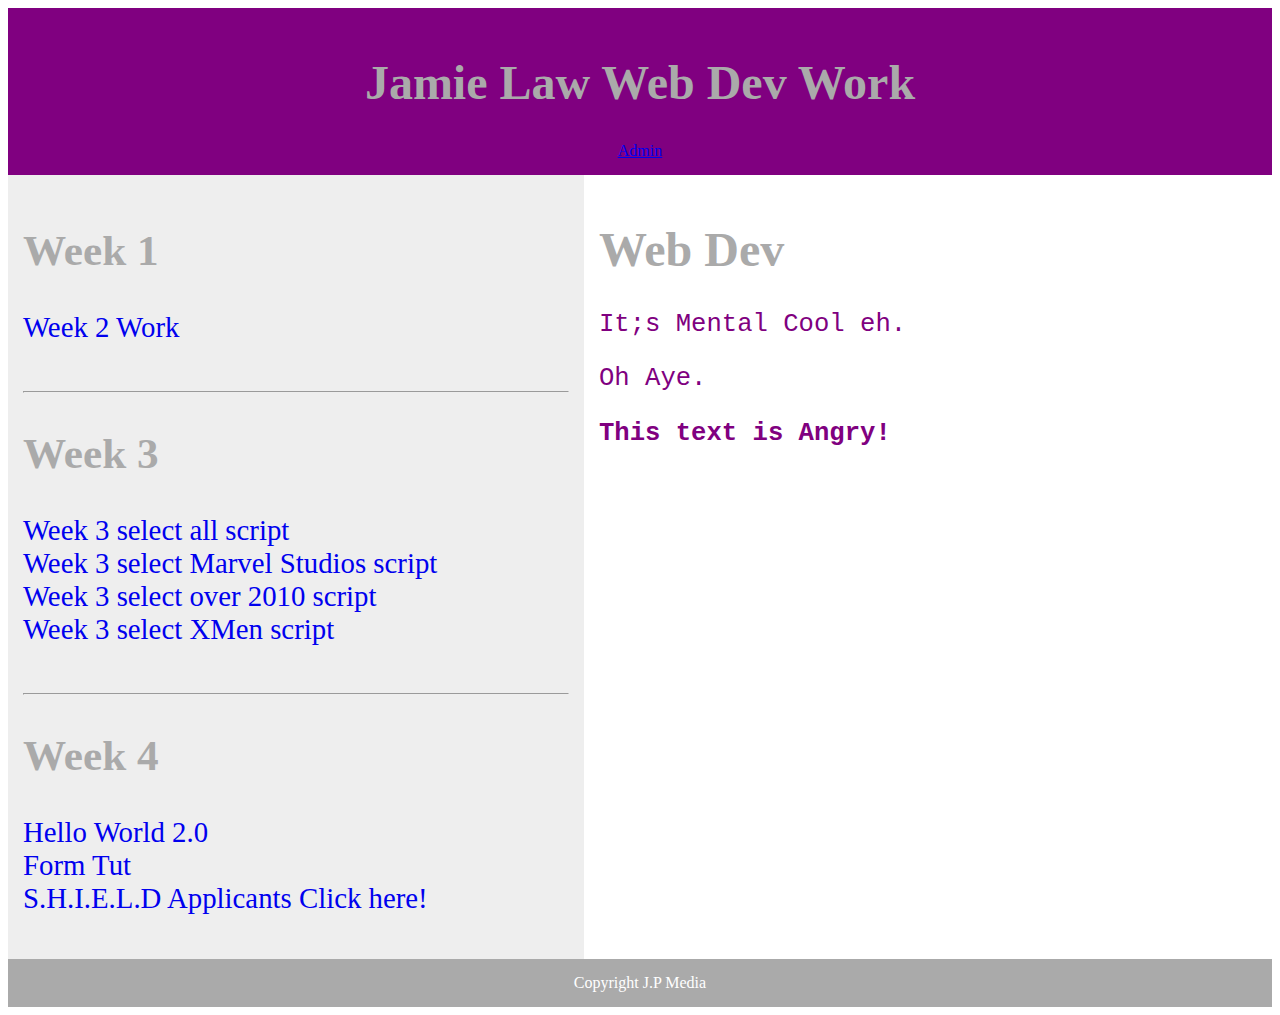
==== index.html @ 8f735915 "adminer" ====
<!DOCTYPE html>
<html>
<head>
    <style>
        .flex-container {
            display: -webkit-flex;
            display: flex;
            -webkit-flex-flow: row wrap;
            flex-flow: row wrap;
            text-align: center;
        }

        .flex-container > * {
            padding: 15px;
            -webkit-flex: 1 100%;
            flex: 1 100%;
        }

        .article {
            text-align: left;
        }

        header {background: purple;color:white;}
        footer {background: #aaa;color:white;}
        .nav {background:#eee;}

        .nav ul {
            list-style-type: none;
            padding: 0;
        }

        .nav ul a {
            text-decoration: none;
        }

        @media all and (min-width: 768px) {
            .nav {text-align:left;-webkit-flex: 1 auto;flex:1 auto;-webkit-order:1;order:1;}
            .article {-webkit-flex:5 0px;flex:5 0px;-webkit-order:2;order:2;}
            footer {-webkit-order:3;order:3;}
        }
        h1 {
            color: #aaa;
            font-family: verdana;
            font-size: 300%;
        }
        ul {
            color: #aaa;
            font-family: verdana;
            font-size: 180%;}
        p  {
            color: purple;
            font-family: courier;
            font-size: 160%;}
    </style>
</head>
<body>

<div class="flex-container">
    <header>
        <h1>Jamie Law Web Dev Work</h1>
        <a href="adminer.php">Admin</a></li>
    </header>

    <nav class="nav">
        <ul>
            <h2>Week 1</h2>
            <li><a href="week2/index.php">Week 2 Work</a></li>
            </br>
            <hr>
            <h2>Week 3</h2>
            <li><a href="week3/week3sql.php"> Week 3 select all script</a></li>
            <li><a href="week3/week3sql2.php"> Week 3 select Marvel Studios script</a></li>
            <li><a href="week3/week3sql3.php"> Week 3 select over 2010 script</a></li>
            <li><a href="week3/week3php4.php"> Week 3 select XMen script</a></li>
            </br>
            <hr>
            <h2>Week 4</h2>
            <li><a href="Week4/helloselector.php"> Hello World 2.0</a></li>
            <li><a href="Week4/Form.html">Form Tut</a></li>
            <li><a href="Week4/Shield.html">S.H.I.E.L.D Applicants Click here!</a></li>
        </ul>
    </nav>

    <article class="article">
        <h1>Web Dev</h1>
        <p>It;s Mental Cool eh.</p>
        <p>Oh Aye.</p>
        <p><strong>This text is Angry!</strong></p>
    </article>

    <footer>Copyright J.P Media</footer>
</div>

</body>
</html>
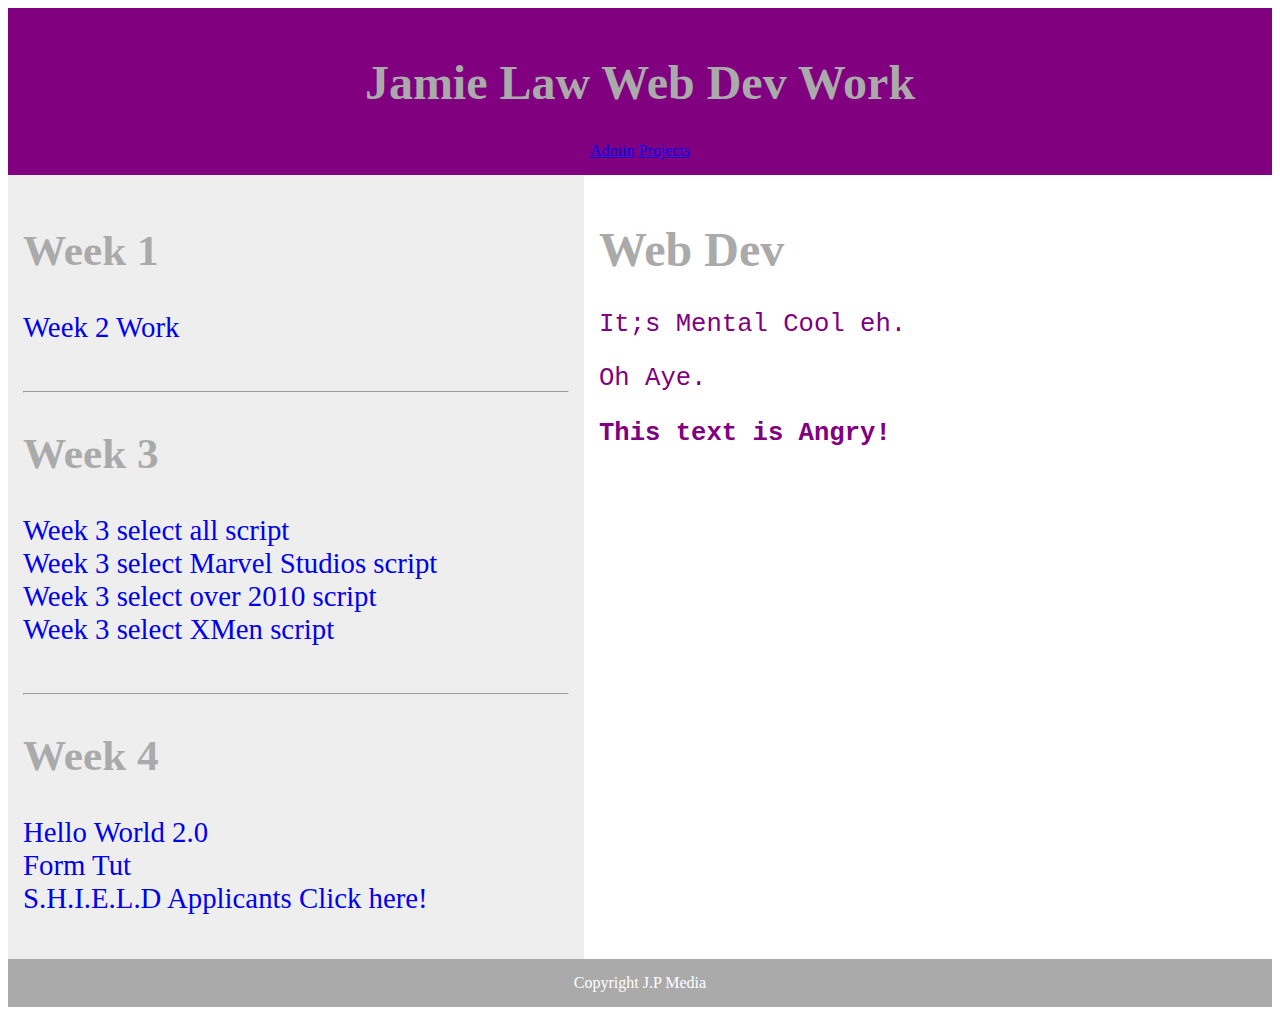
==== commit 626c5b1e: "Projects Page" ====
--- a/index.html
+++ b/index.html
@@ -58,7 +58,8 @@
 <div class="flex-container">
     <header>
         <h1>Jamie Law Web Dev Work</h1>
-        <a href="adminer.php">Admin</a></li>
+        <a href="adminer.php">Admin</a>
+        <a href=Projects.html">Projects</a>
     </header>
 
     <nav class="nav">
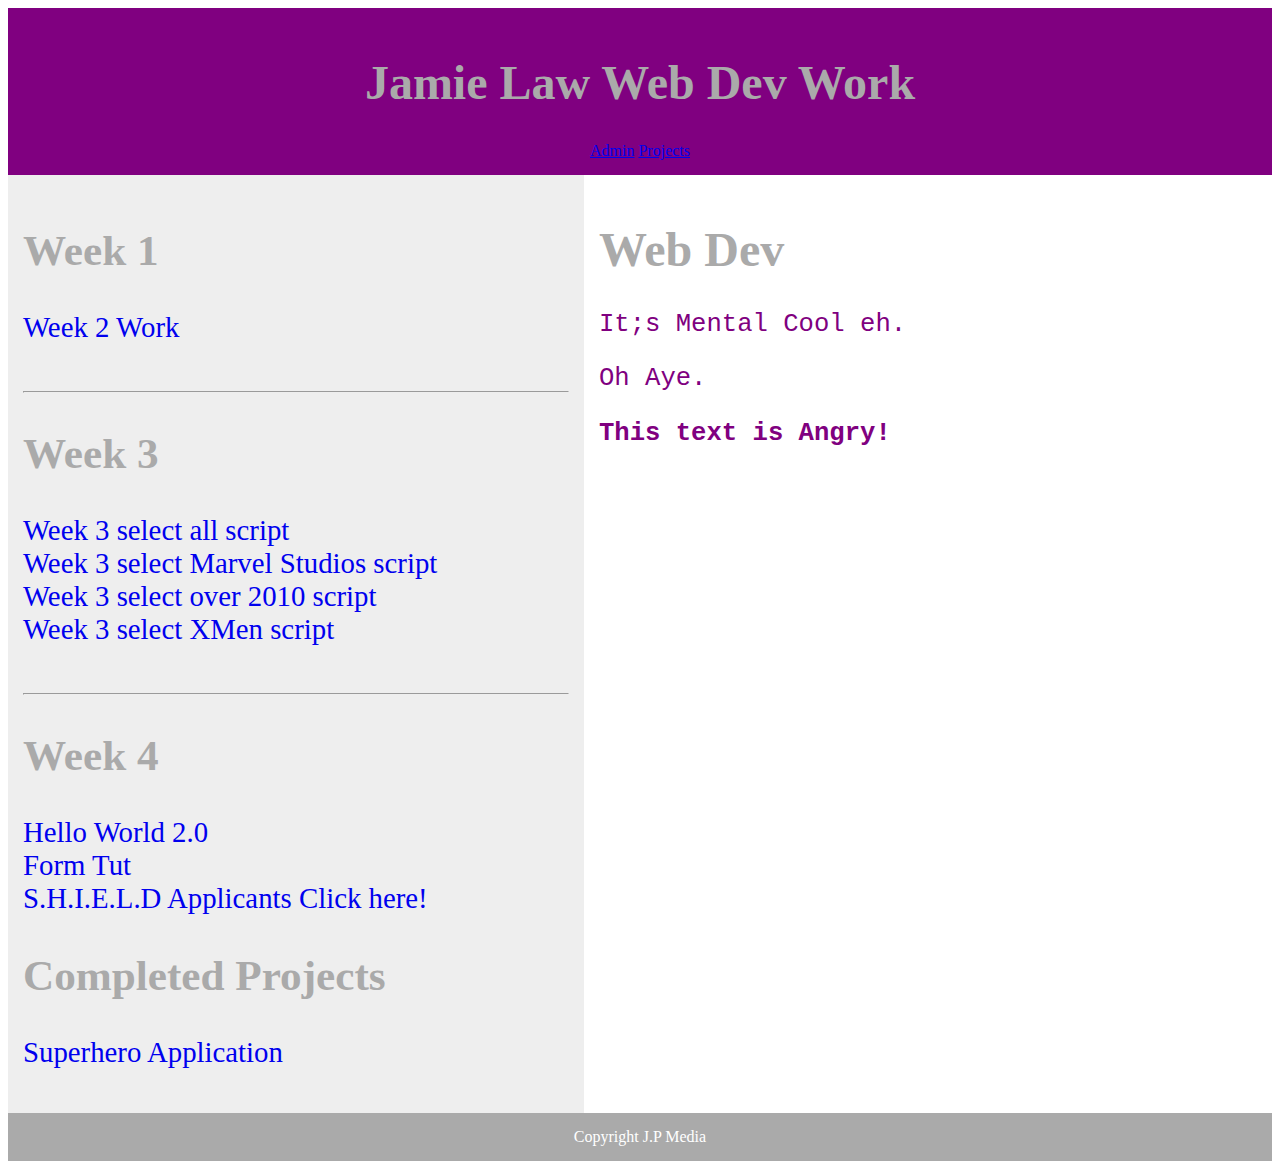
==== commit 4847f878: "Projects Page" ====
--- a/index.html
+++ b/index.html
@@ -59,7 +59,7 @@
     <header>
         <h1>Jamie Law Web Dev Work</h1>
         <a href="adminer.php">Admin</a>
-        <a href=Projects.html">Projects</a>
+        <a href=pages/projects.html">Projects</a>
     </header>
 
     <nav class="nav">
@@ -79,6 +79,8 @@
             <li><a href="Week4/helloselector.php"> Hello World 2.0</a></li>
             <li><a href="Week4/Form.html">Form Tut</a></li>
             <li><a href="Week4/Shield.html">S.H.I.E.L.D Applicants Click here!</a></li>
+            <h2>Completed Projects</h2>
+            <li><a href="../Week4/DBsuperheroes.html">Superhero Application</a></li>
         </ul>
     </nav>
 
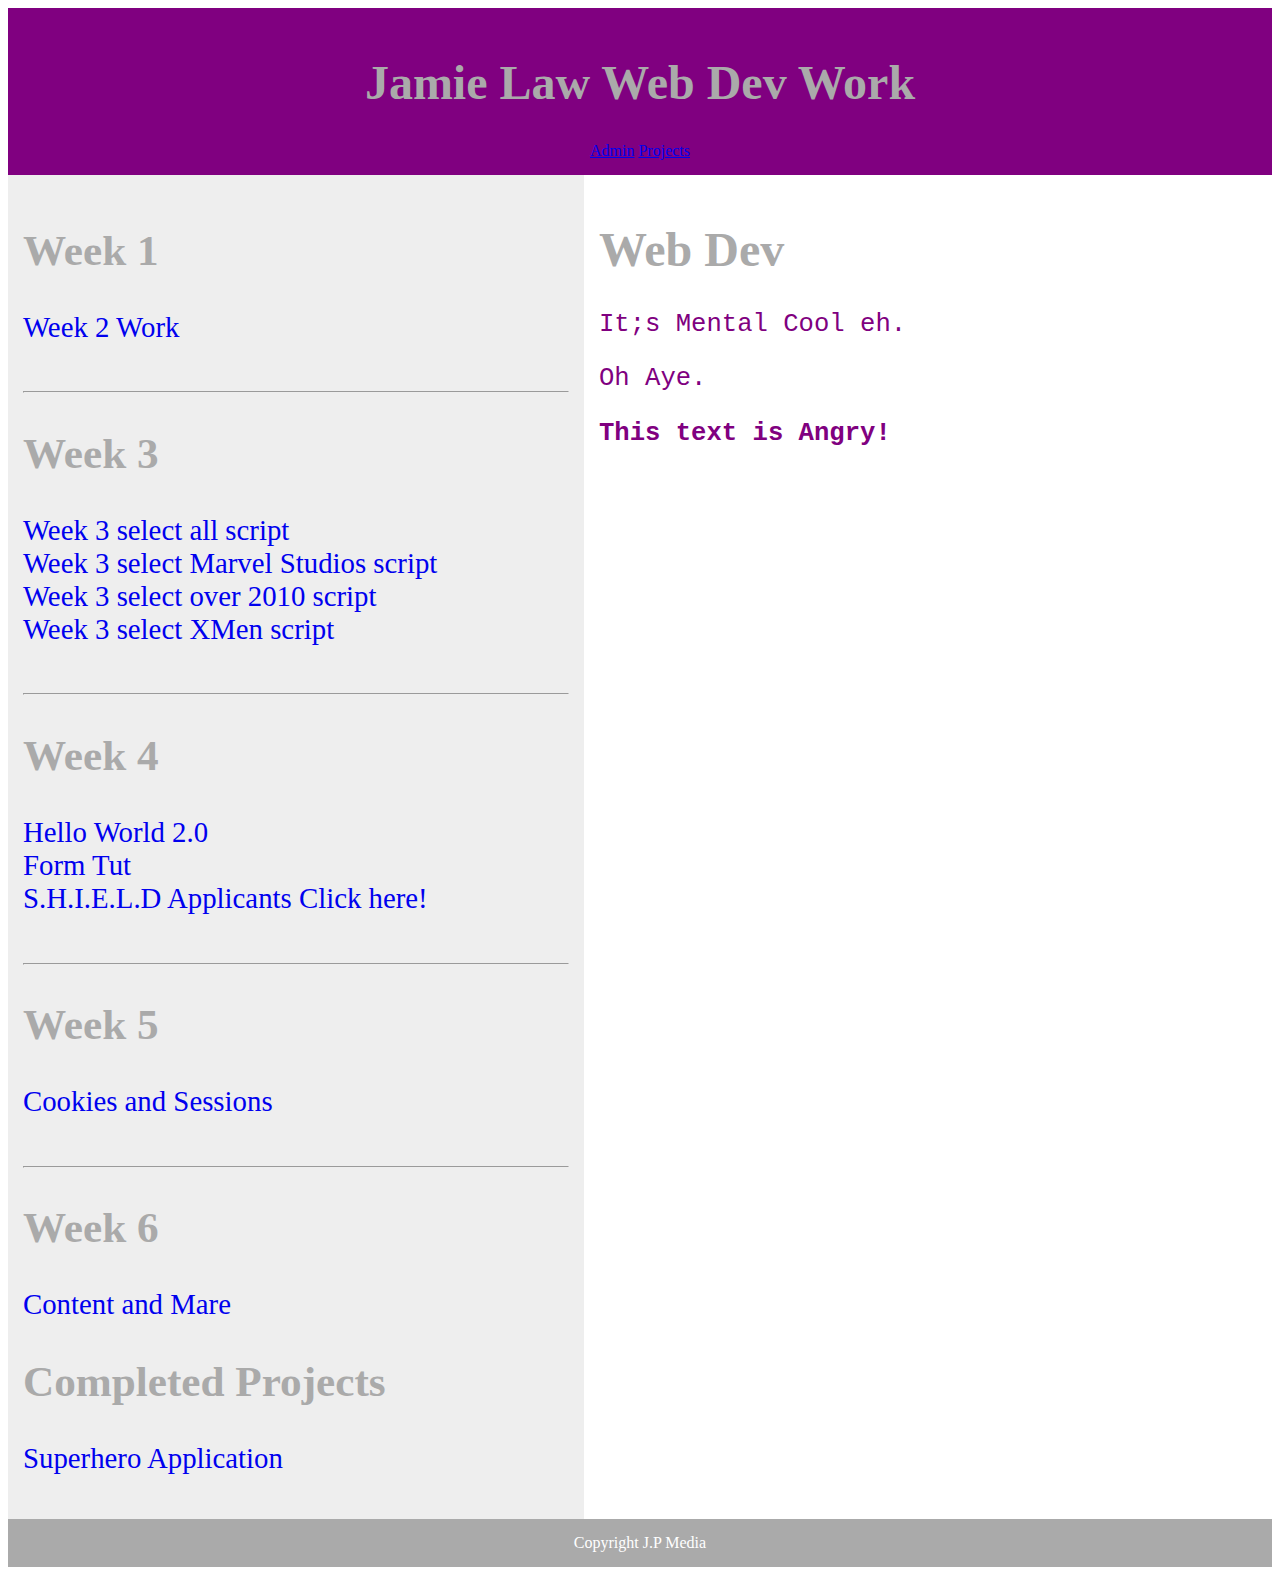
==== commit 673e3241: "Week 6" ====
--- a/index.html
+++ b/index.html
@@ -79,8 +79,18 @@
             <li><a href="Week4/helloselector.php"> Hello World 2.0</a></li>
             <li><a href="Week4/Form.html">Form Tut</a></li>
             <li><a href="Week4/Shield.html">S.H.I.E.L.D Applicants Click here!</a></li>
+            </br>
+            <hr>
+            <h2> Week 5</h2>
+            <li><a href="Week5/index.html">Cookies and Sessions</a></li>
+            </br>
+            <hr>
+            <h2> Week 6</h2>
+            <li><a href="Week6/inc/style/index.php">Content and Mare</a></li>
             <h2>Completed Projects</h2>
-            <li><a href="../Week4/DBsuperheroes.html">Superhero Application</a></li>
+            <li><a href="Week4/DBsuperheroes.html">Superhero Application</a></li>
+
+
         </ul>
     </nav>
 
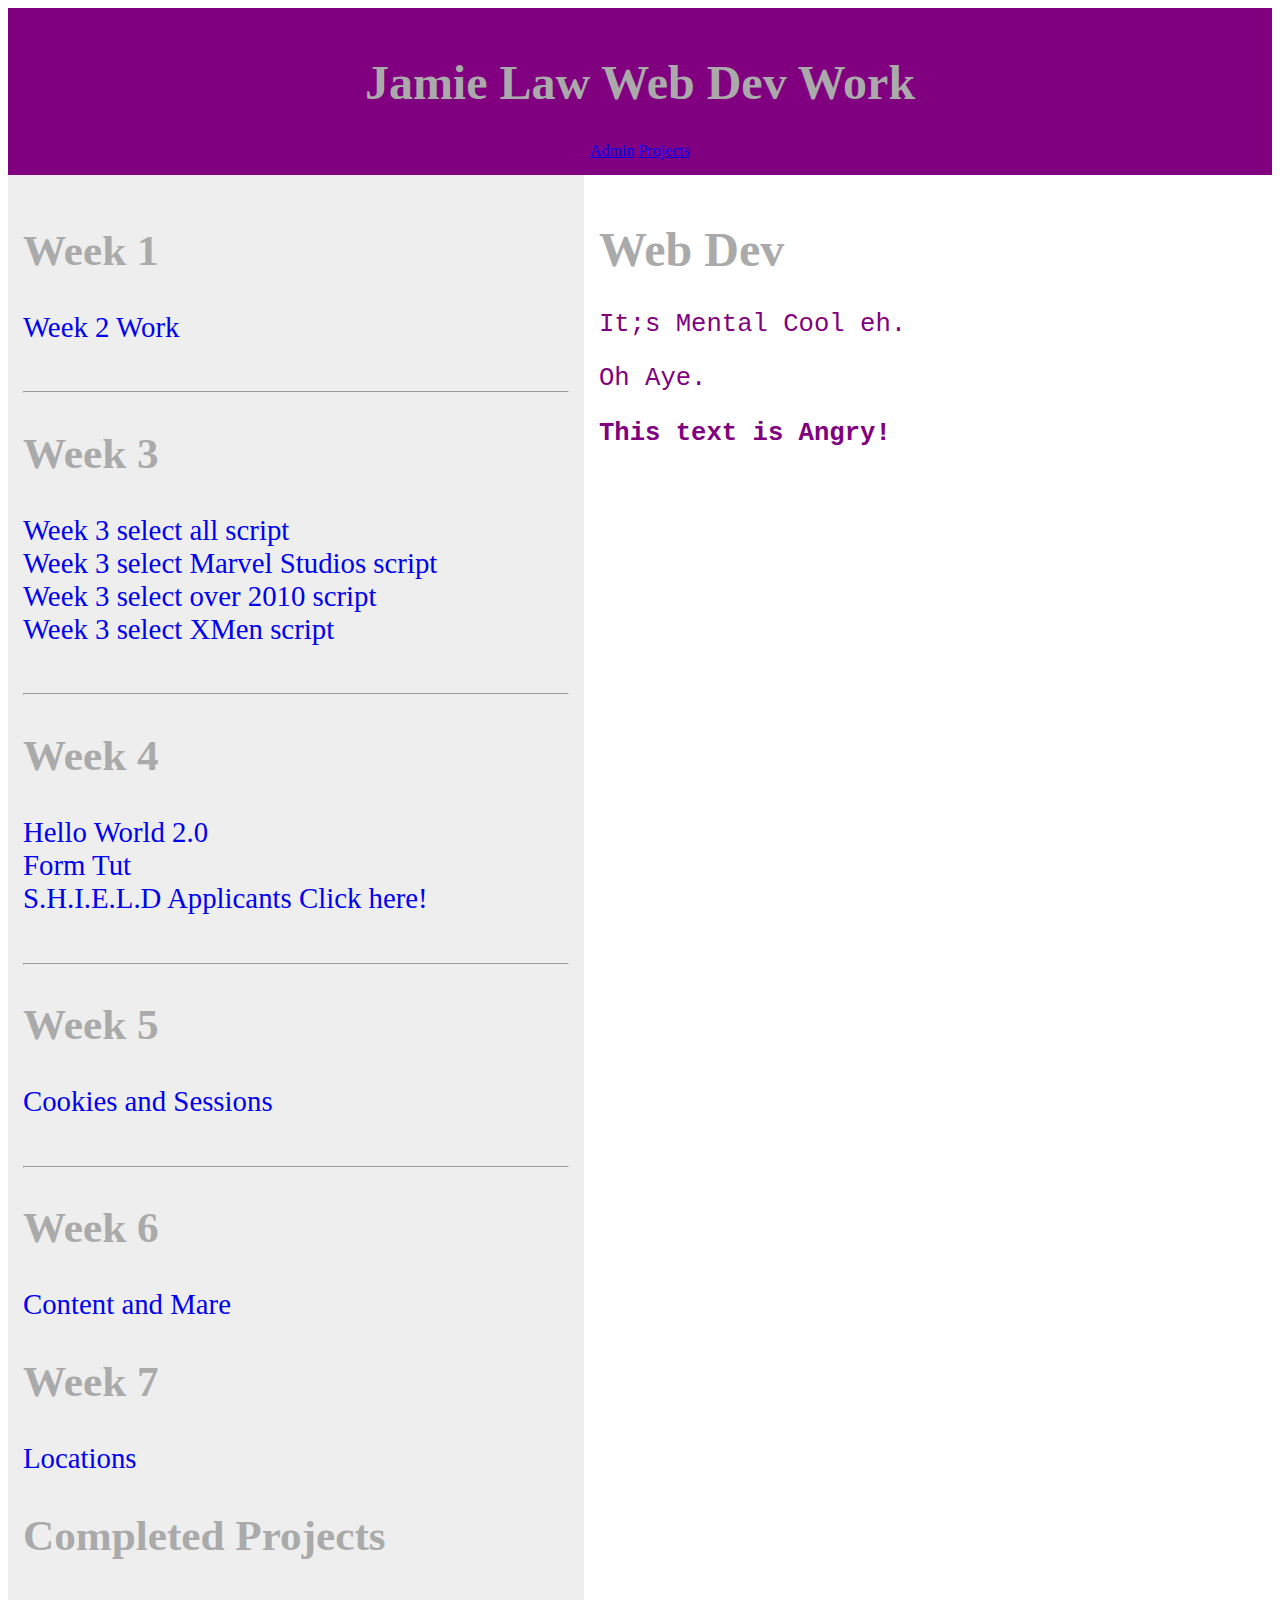
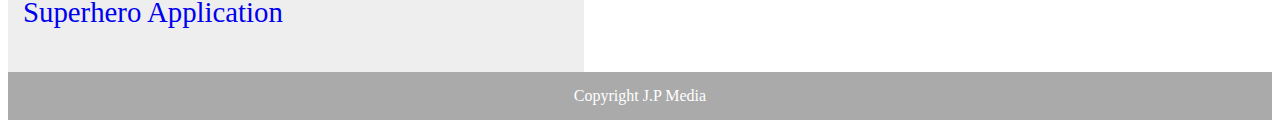
==== commit 233e41dc: "Week 6 Final" ====
--- a/index.html
+++ b/index.html
@@ -86,7 +86,9 @@
             </br>
             <hr>
             <h2> Week 6</h2>
-            <li><a href="Week6/inc/style/index.php">Content and Mare</a></li>
+            <li><a href="Week6/">Content and Mare</a></li>
+            <h2> Week 7</h2>
+            <li><a href="Week7/locations.php">Locations</a></li>
             <h2>Completed Projects</h2>
             <li><a href="Week4/DBsuperheroes.html">Superhero Application</a></li>
 
